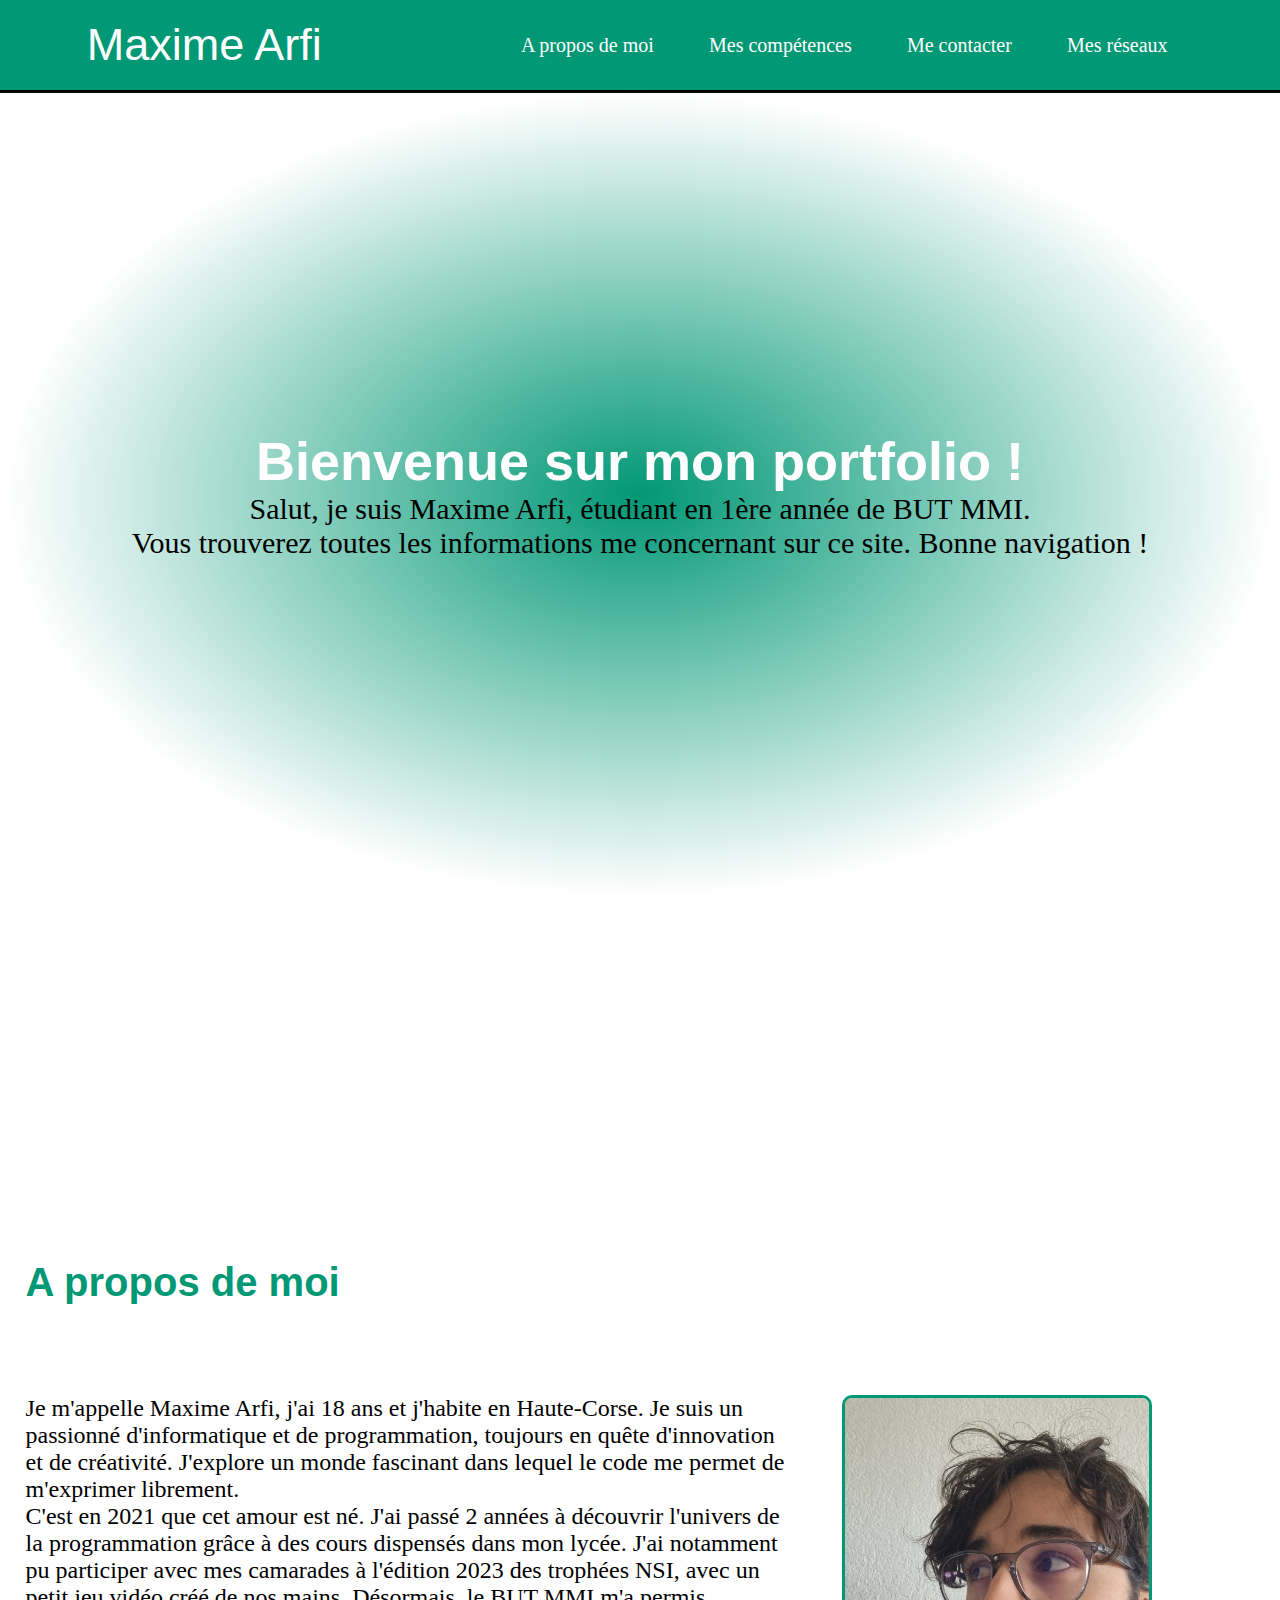
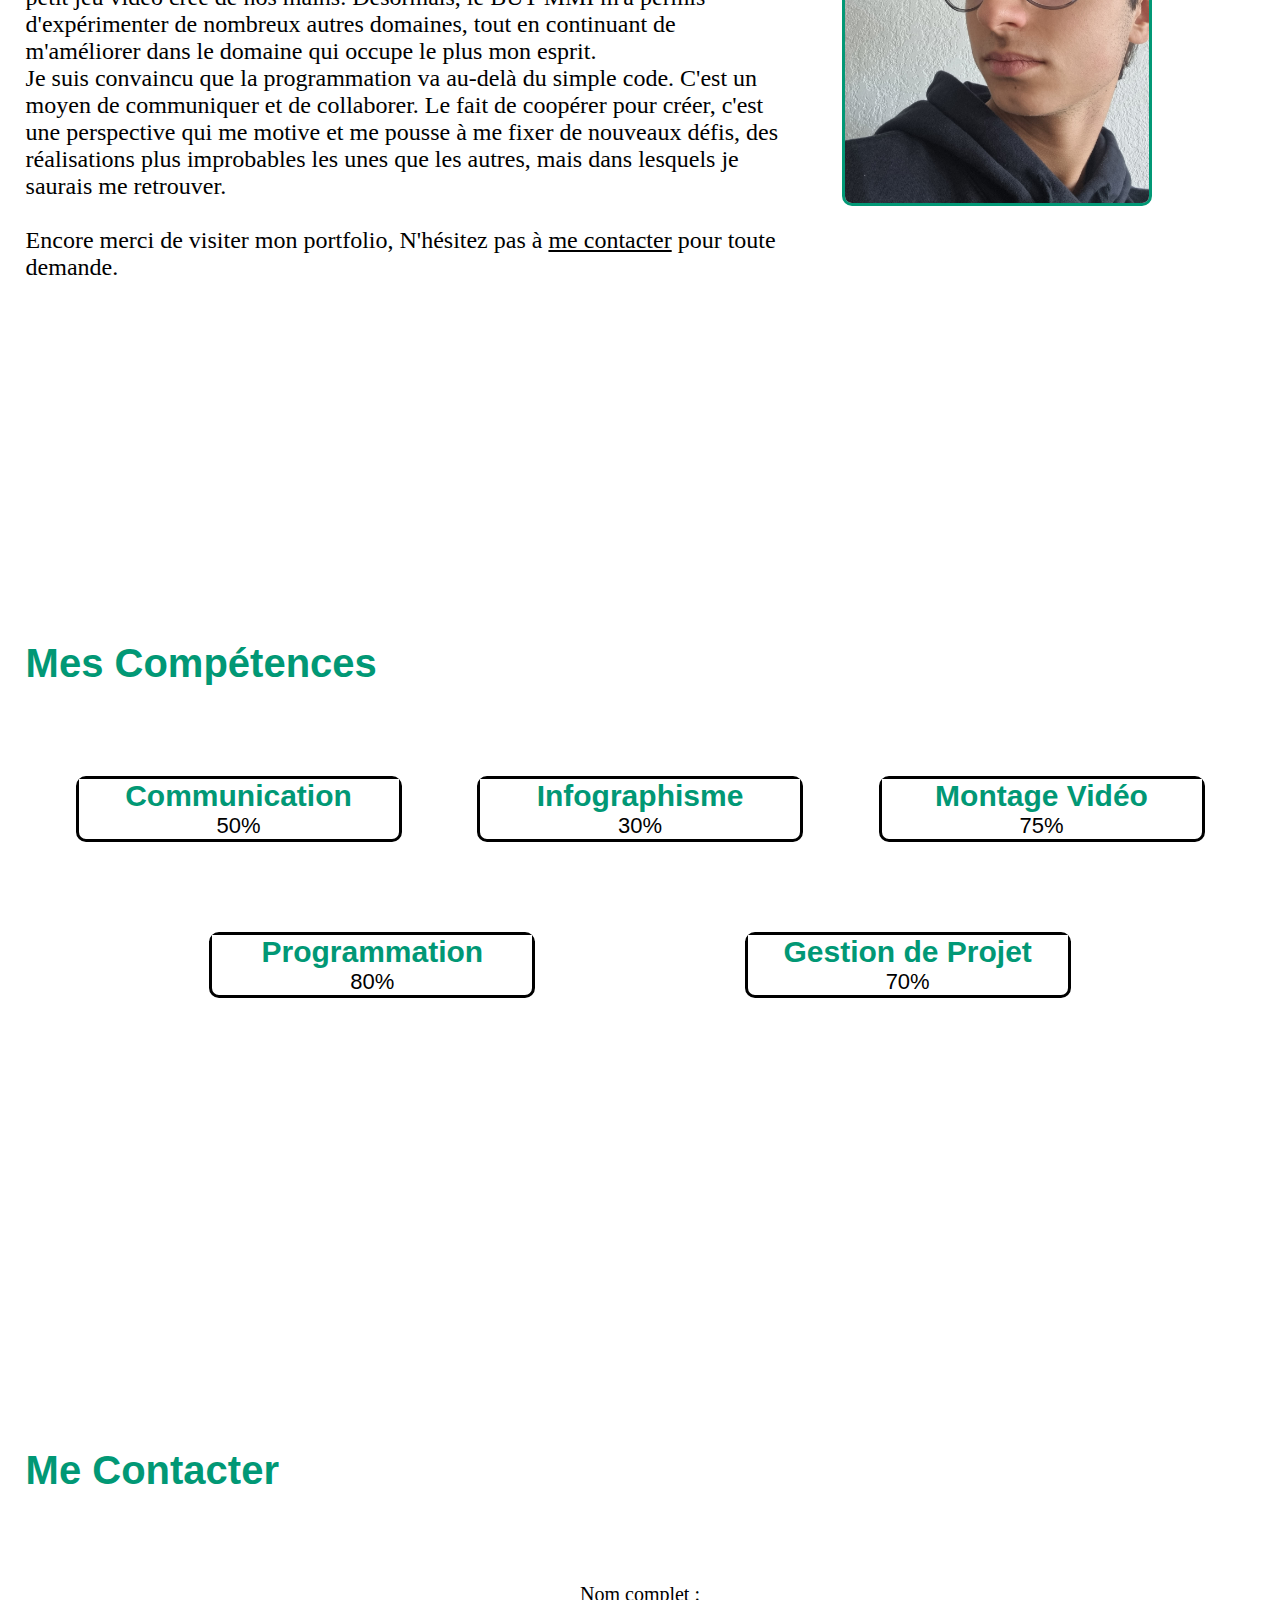
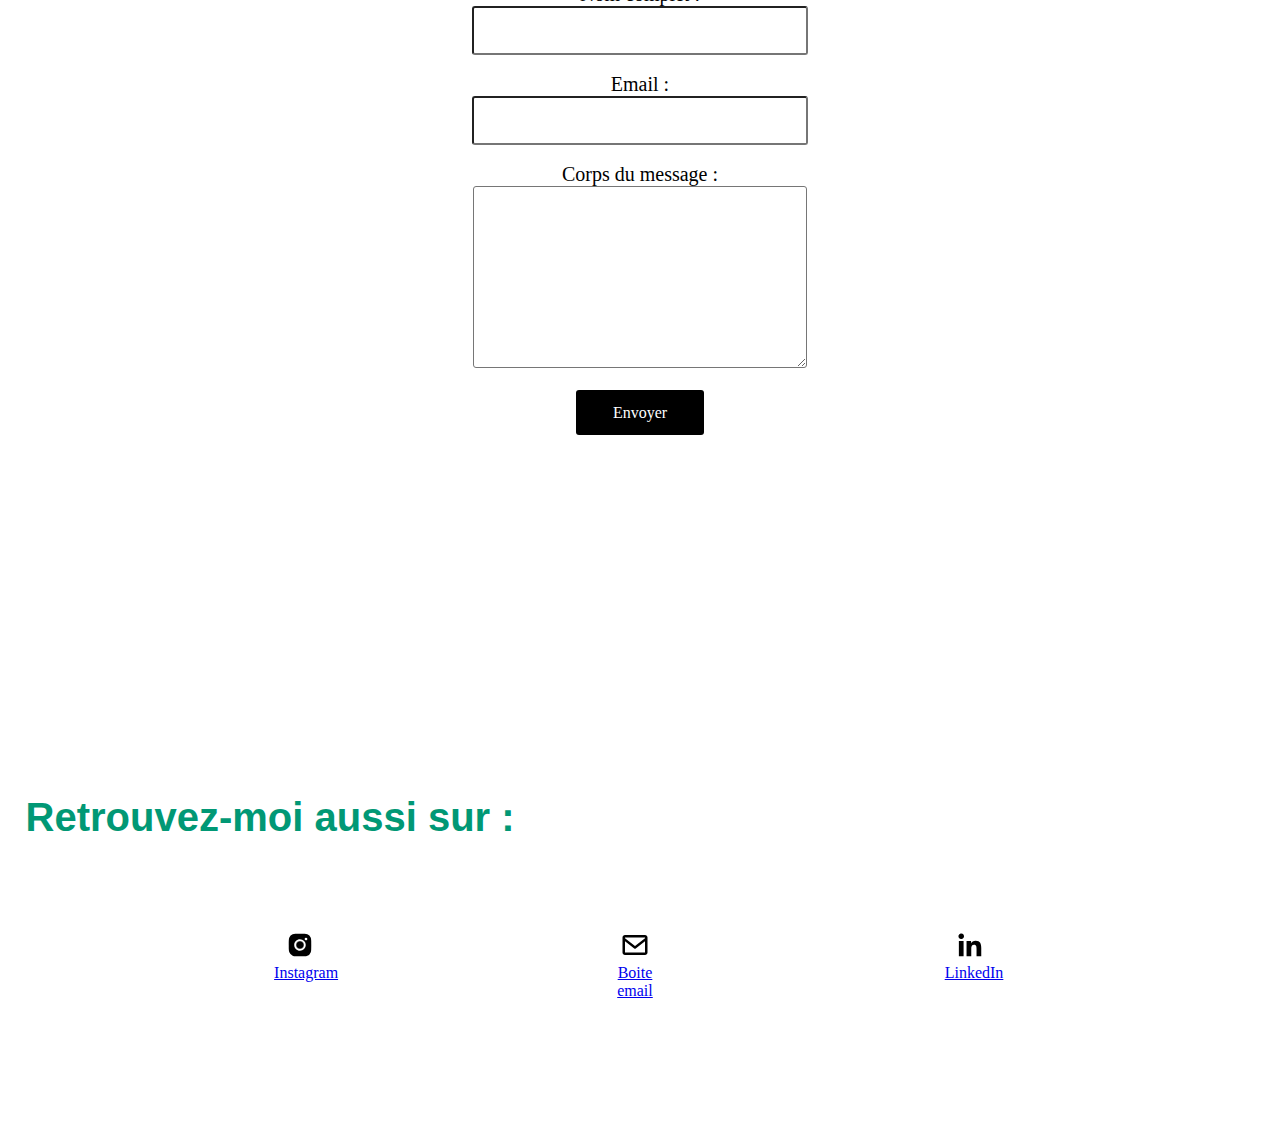
==== index.html @ af3680c3 "Update and rename accueil.html to index.html" ====
<!DOCTYPE html>
<html lang="fr">
<head>
    <meta charset="UTF-8" />
    <meta name="viewport" content="width=device-width, initial-scale=1.0" />
    <meta http-equiv="X-UA-Compatible" content="ie=edge" />
    <title>Maxime Arfi | Portfolio</title>
    <link rel="stylesheet" href="styles.css" />
</head>
<body>
    <header>
        <a class="hnom" href="#hautpage">Maxime Arfi</a>
        <div class="liens">
            <a id="nav_a_propos" href="#hautdescription">A propos de moi</a>
            <a id="nav_competences" href="#hautcompetences">Mes compétences</a>
            <a id="nav_contact" href="#hautcontact">Me contacter</a>
            <a id="nav_reseaux" href="#hautreseaux">Mes réseaux</a>
        </div>
    </header>
    <div id="hautpage"></div>
    <main>
        <div class="section" id="presentation">
            <h1>Bienvenue sur mon portfolio !</h1>
            <p>
                Salut, je suis Maxime Arfi, étudiant en 1ère année de BUT MMI.</br>Vous trouverez
                toutes les informations me concernant sur ce site. Bonne navigation !
            </p>
        </div>
        <div id="hautdescription"></div>
        <h1 class="titre_sect">A propos de moi</h1>
        <div class="section" id="description">
            <p>
                Je m'appelle Maxime Arfi, j'ai 18 ans et j'habite en Haute-Corse.
                Je suis un passionné d'informatique et de programmation, toujours
                en quête d'innovation et de créativité. J'explore un monde fascinant
                dans lequel le code me permet de m'exprimer librement. </br>
                C'est en 2021 que cet amour est né. J'ai passé 2 années à découvrir
                l'univers de la programmation grâce à des cours dispensés dans mon 
                lycée. J'ai notamment pu participer avec mes camarades à l'édition
                2023 des trophées NSI, avec un petit jeu vidéo créé de nos mains.
                Désormais, le BUT MMI m'a permis d'expérimenter de nombreux autres 
                domaines, tout en continuant de m'améliorer dans le domaine
                qui occupe le plus mon esprit.</br>
                Je suis convaincu que la programmation va au-delà du simple code.
                C'est un moyen de communiquer et de collaborer. Le fait de coopérer
                pour créer, c'est une perspective qui me motive et me pousse à me fixer
                de nouveaux défis, des réalisations plus improbables les unes que les autres,
                mais dans lesquels je saurais me retrouver. </br></br>
                Encore merci de visiter mon portfolio, N'hésitez pas à 
                <a id="pres_contact" href="#contact">me contacter</a> pour toute demande.
            </p>
            <img id="photo_maxime" src="/images/maxime.jpg">
        </div>
        <div id="hautcompetences"></div>
        <h1 class="titre_sect">Mes Compétences</h1>
        <div class="section" id="competences">
            <div class="comp" id="Communication">
                <h1>Communication</h1>
                50%
            </div>
            <div class="comp" id="Infographisme">
                <h1>Infographisme</h1>
                30%
            </div>
            <div class="comp" id="Montage Vidéo">
                <h1>Montage Vidéo</h1>
                75%
            </div>
            <div class="comp" id="Programmation">
                <h1>Programmation</h1>
                80%
            </div>
            <div class="comp" id="Gestion de Projet">
                <h1>Gestion de Projet</h1>
                70%
            </div>
        </div>
        <div id="hautcontact"></div>
        <h1 class="titre_sect">Me Contacter</h1>
        <div class="section" id="contact">
            <form action="None" method="post">
                <div class="champ">
                    <label for="nom">Nom complet :</label> </br>
                    <input type="text" id="nom" name="nom" required /> </br> </br>
                </div>
                <div class="champ">
                    <label for="email">Email :</label> </br>
                    <input type="email" id="email" name="email" required /> </br> </br>
                </div>
                <div class="champ">
                    <label for="message">Corps du message :</label> </br>
                    <textarea id="message" name="message" required rows="10" cols="50"></textarea> </br> </br>
                </div>
                <button type="submit">Envoyer</button>
            </form>
        </div>
        <div id="hautreseaux"></div>
        <h1 class="titre_sect">Retrouvez-moi aussi sur :</h1>
        <div class="section" id="reseaux">
            <div class="icone">
                <a href="https://www.instagram.com"><img src="/images/instagram.png"></a>
                <a href="https://www.instagram.com">Instagram</a>
            </div>
            <div class="icone">
                <a href="https://mail.google.com/mail/u/0/#inbox"><img src="/images/enveloppe.png"></a>
                <a href="https://mail.google.com/mail/u/0/#inbox">Boite email</a>
            </div>
            <div class="icone">
                <a href="https://fr.linkedin.com"><img src="/images/linkedin.png"></a>
                <a href="https://fr.linkedin.com">LinkedIn</a>
            </div>
        </div>
    </main>
</body>
</html>
---- styles.css ----
* {
    scroll-behavior: smooth;
    margin: 0px;
    padding: 0px;
  }
  
header {
    position : fixed;
    z-index: 2;
    background-color: rgb(1, 152, 117);
    width: 100%;
    height: 10vh;
    border-bottom: 3px black solid;
    display : flex;
    align-items: center;
    justify-content: space-around;
  }
  
.hnom {
    font-size: 45px;
    text-decoration: none;
    color: white;
    font-family: "Gill Sans", "Gill Sans MT", Calibri, "Trebuchet MS", sans-serif;
}

.liens a {
    right : 0px;
    text-decoration: none;
    color : white;
    padding : 2vw;
    font-family: Cambria, Cochin, Georgia, Times, 'Times New Roman', serif;
    font-size: 20px;
}
header a {
    color: white;
    transition: color 0.5s;
}

header a:hover {
    color: rgb(170, 170, 170);
}

main {
    position : relative;
    top : 10vh;
}

#hautdescription,
#hautcompetences,
#hautcontact,
#hautreseaux {
    height : 10vh;
}
.section {
    margin-bottom: 30vh;
}

h1 {
    font-family: 'Gill Sans', 'Gill Sans MT', Calibri, 'Trebuchet MS', sans-serif;
    font-size : 40px;
    color: rgb(1, 152, 117);
}

p {
    font-size: 24px;
    font-family: Cambria, Cochin, Georgia, Times, 'Times New Roman', serif;
}
#presentation {
    height: 90vh;
    text-align: center;
    display: flex;
    flex-direction: column;
    justify-content: center;
    background: radial-gradient(ellipse at center, rgb(1, 152, 117)0%, rgb(255, 255, 255)70%), center/cover;
}

#presentation h1 {
    font-size: 54px;
    color: white;
}

#presentation p {
    font-size: 30px;
    font-family:Cambria, Cochin, Georgia, Times, 'Times New Roman', serif;
}

.titre_sect {
    margin-left: 2vw;
    margin-bottom: 10vh;
}

#description {
    display: flex;
    justify-content: space-between;
}

#description p {
    margin-left: 2vw;
    width: 60vw;
}

#description a {
    color:black;
    transition: color 0.3s;
}

#description a:hover {
    color: rgb(1, 152, 117);
}

#photo_maxime{
    height: 45vh;
    margin-right: 10vw;
    border: 3px solid rgb(1, 152, 117);
    border-radius: 10px;
}

#competences{
    display: flex;
    flex-wrap: wrap;
    justify-content: space-evenly;
}

.comp {
    border : 3px solid black;
    color: black;
    background-color: white;
    text-align: center;
    width: 25vw;
    font-size: 22px;
    margin-bottom: 10vh;
    border-radius: 10px;
    font-family: 'Gill Sans', 'Gill Sans MT', Calibri, 'Trebuchet MS', sans-serif;
    transition: color 0.3s, background-color 0.3s;
}

.comp h1{
    font-size: 30px;
    color : rgb(1, 152, 117);
    background-color: white;
    transition: color 0.3s, background-color 0.3s;
}

.comp:hover,
.comp:hover h1 {
    background-color: rgb(1, 152, 117);
    color: white;
}

form {
    text-align: center;
}

label {
    font-size: 20px;
    font-family: Cambria, Cochin, Georgia, Times, 'Times New Roman', serif;
}

input[type="text"],
input[type="email"],
textarea {
    border-radius: 3px;
    height: 5vh;
    width : 26vw;
    font-size: 18px;
    font-family:Cambria, Cochin, Georgia, Times, 'Times New Roman', serif;
}

.champ {
    position: relative;
}

input[type="text"]:focus,
input[type="email"]:focus,
textarea:focus {
    outline: none;
    border: 3px solid rgb(1, 152, 117);
}

.champ:focus-within label{
    color:rgb(1, 152, 117);
}

textarea {
    height: 20vh;
}

button {
    background-color: black;
    color: white;
    border: none;
    border-radius: 3px;
    height: 5vh;
    width: 10vw;
    font-family: Cambria, Cochin, Georgia, Times, 'Times New Roman', serif;
    font-size: 16px;
    transition: background-color 0.3s;
}

button:hover {
    background-color: rgb(1, 152, 117);
}

#reseaux {
    display: flex !important;
    justify-content: space-evenly;
    text-align: center;
}
.icone{
    width : 4vw;
    height : 4vh;
    margin-right: 10px;
}
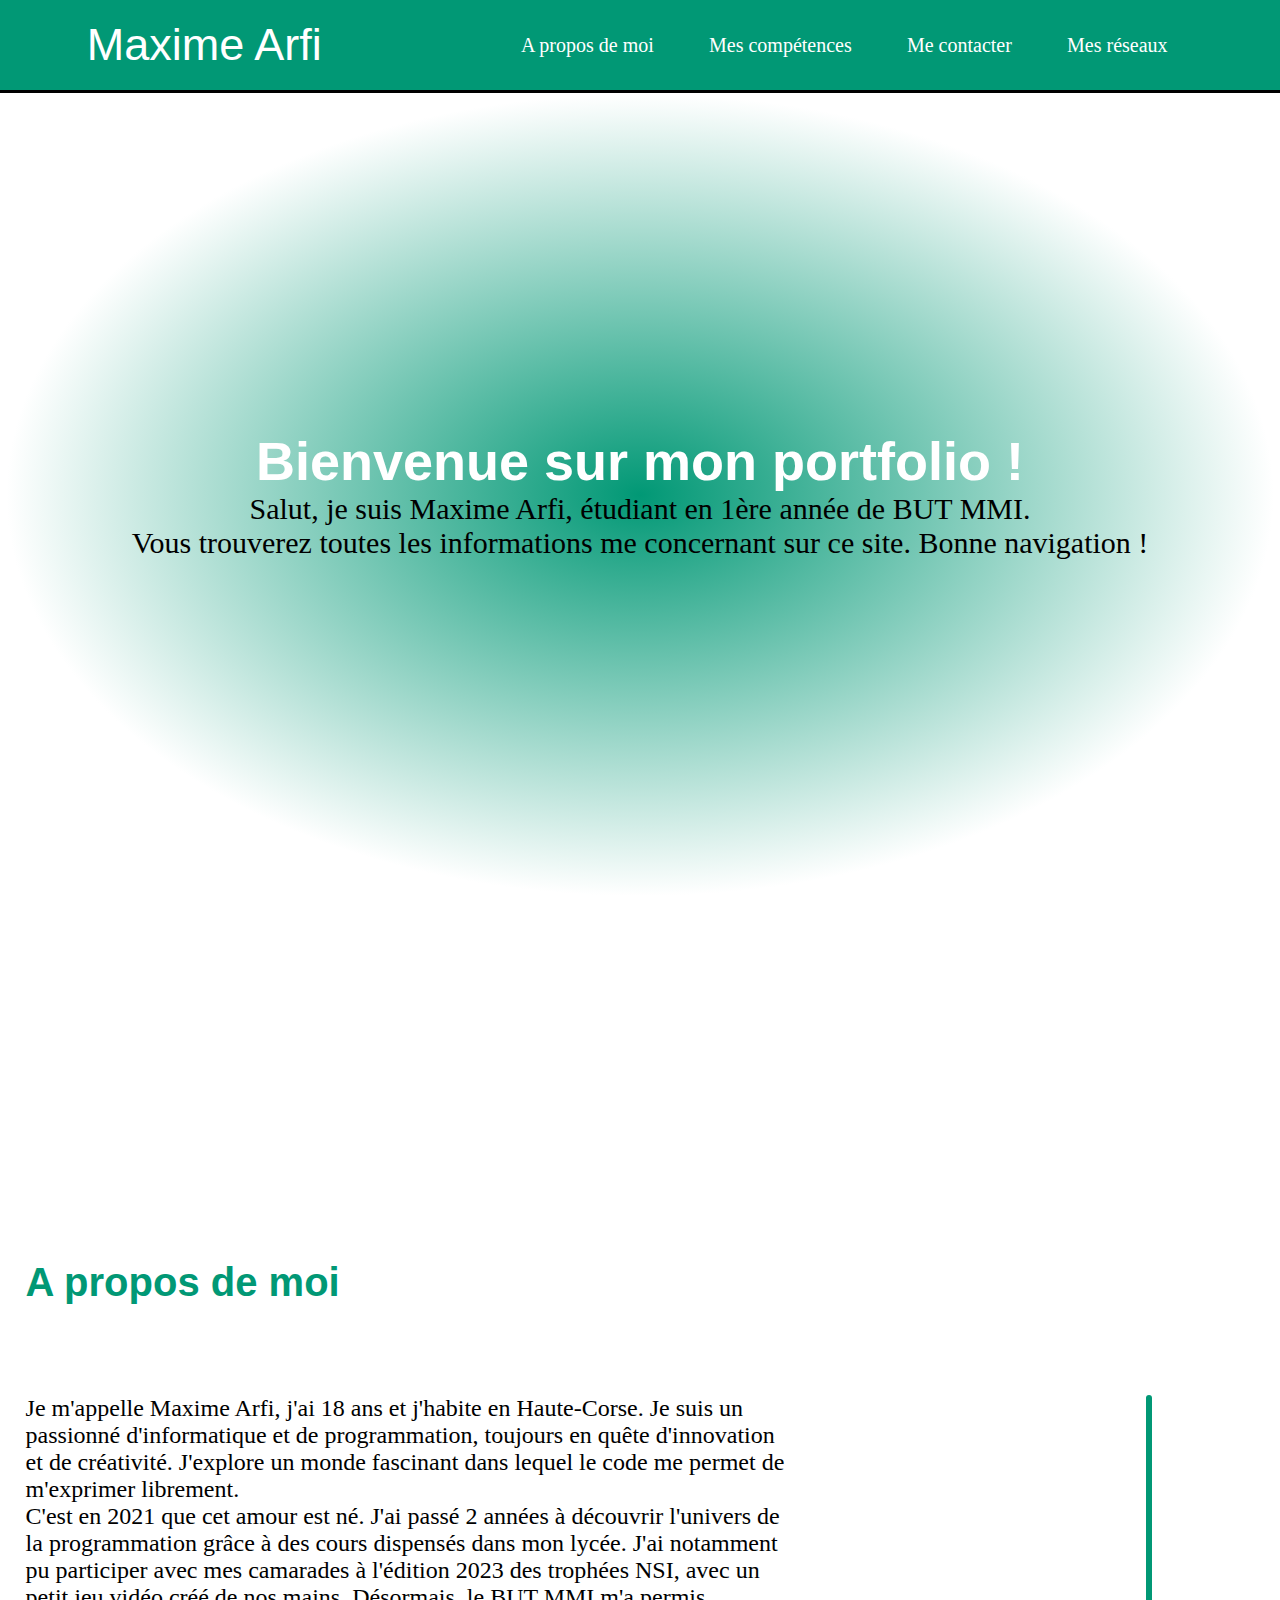
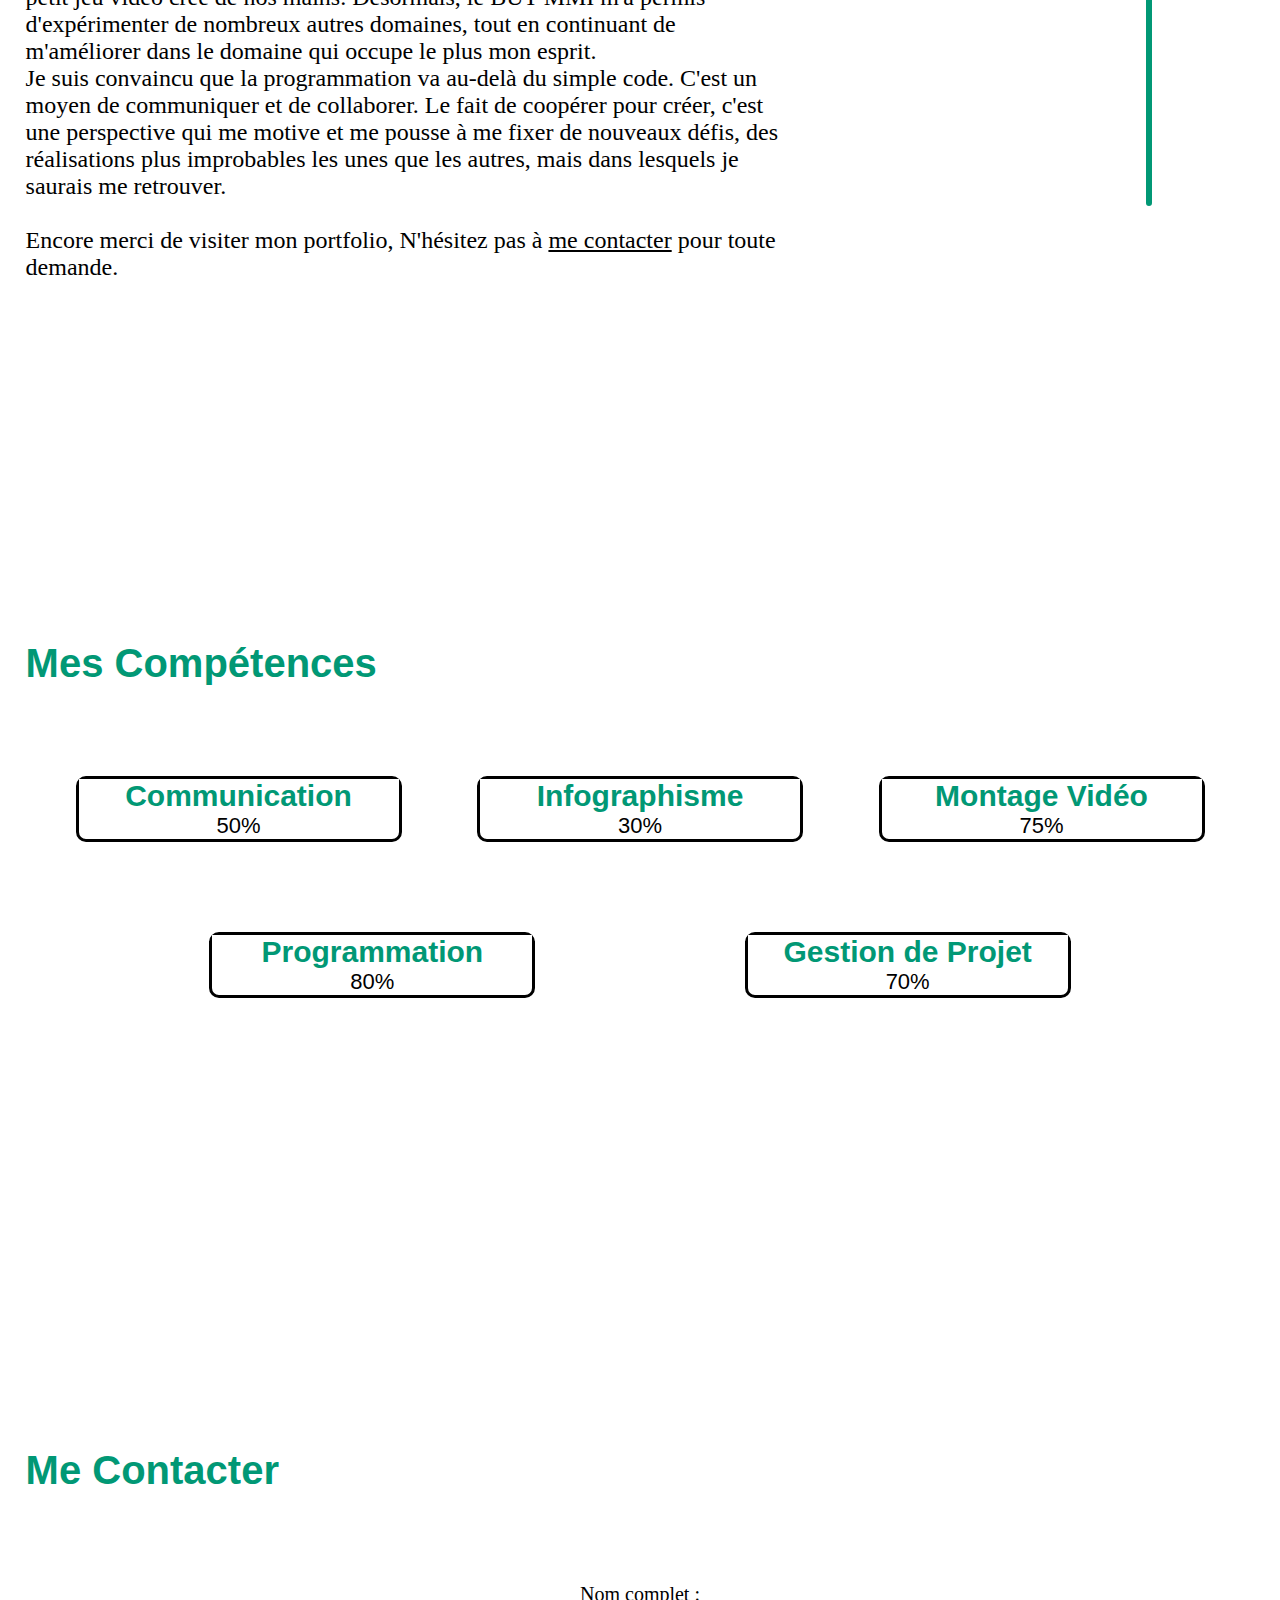
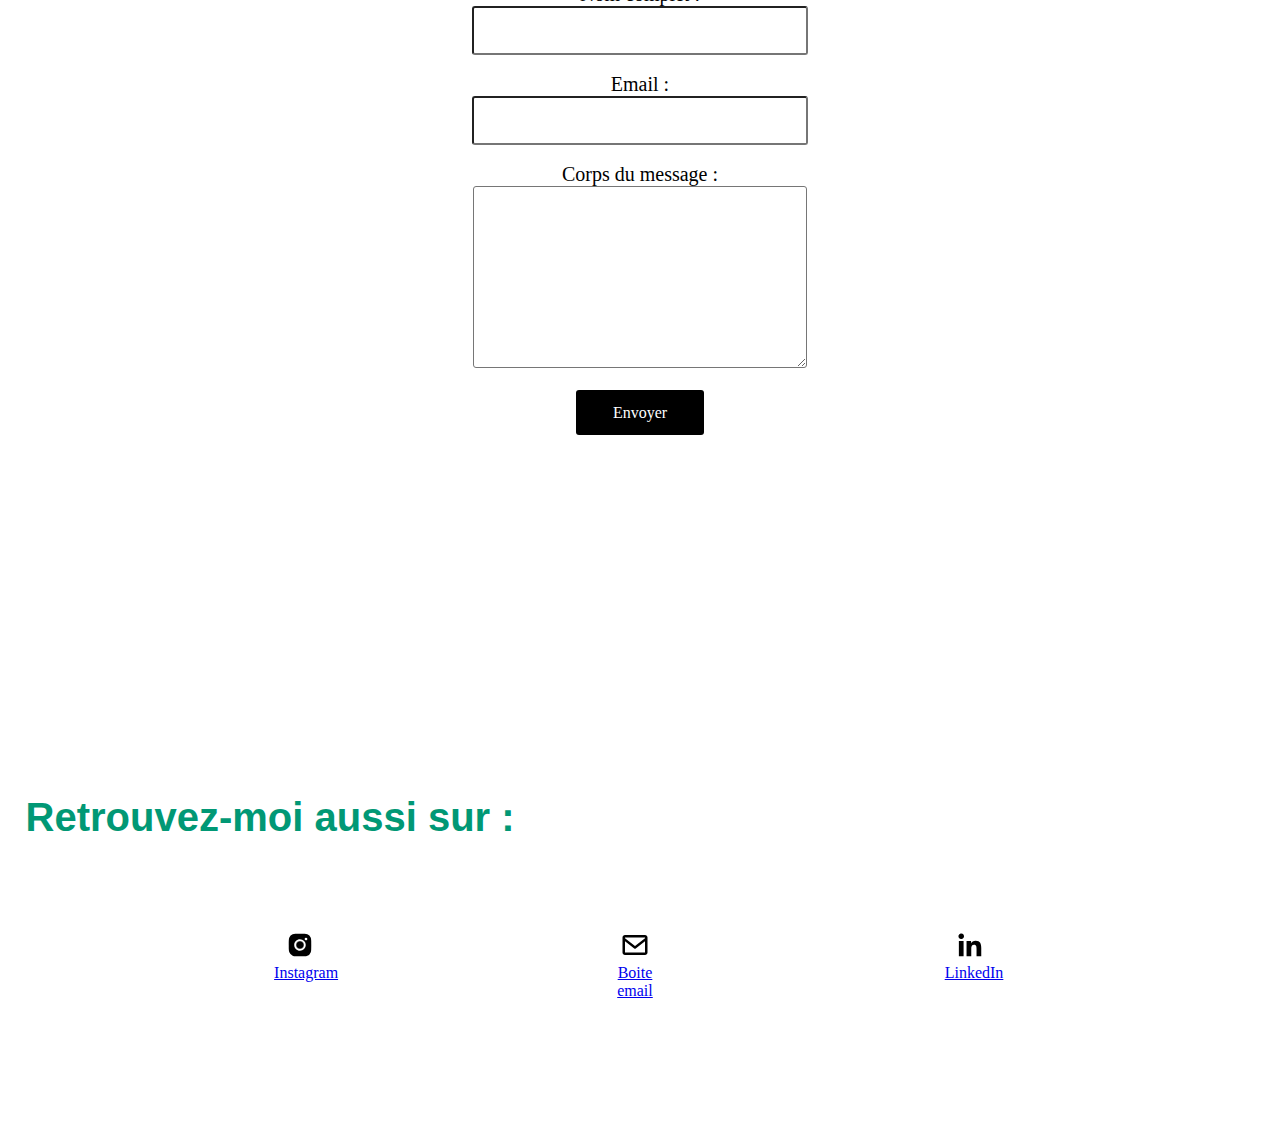
==== commit c908ff5f: "Update index.html" ====
--- a/index.html
+++ b/index.html
@@ -49,7 +49,7 @@
                 Encore merci de visiter mon portfolio, N'hésitez pas à 
                 <a id="pres_contact" href="#contact">me contacter</a> pour toute demande.
             </p>
-            <img id="photo_maxime" src="/images/maxime.jpg">
+            <img id="photo_maxime" href="https://rayuki33.github.io/Portfolio/images/maxime.jpg">
         </div>
         <div id="hautcompetences"></div>
         <h1 class="titre_sect">Mes Compétences</h1>
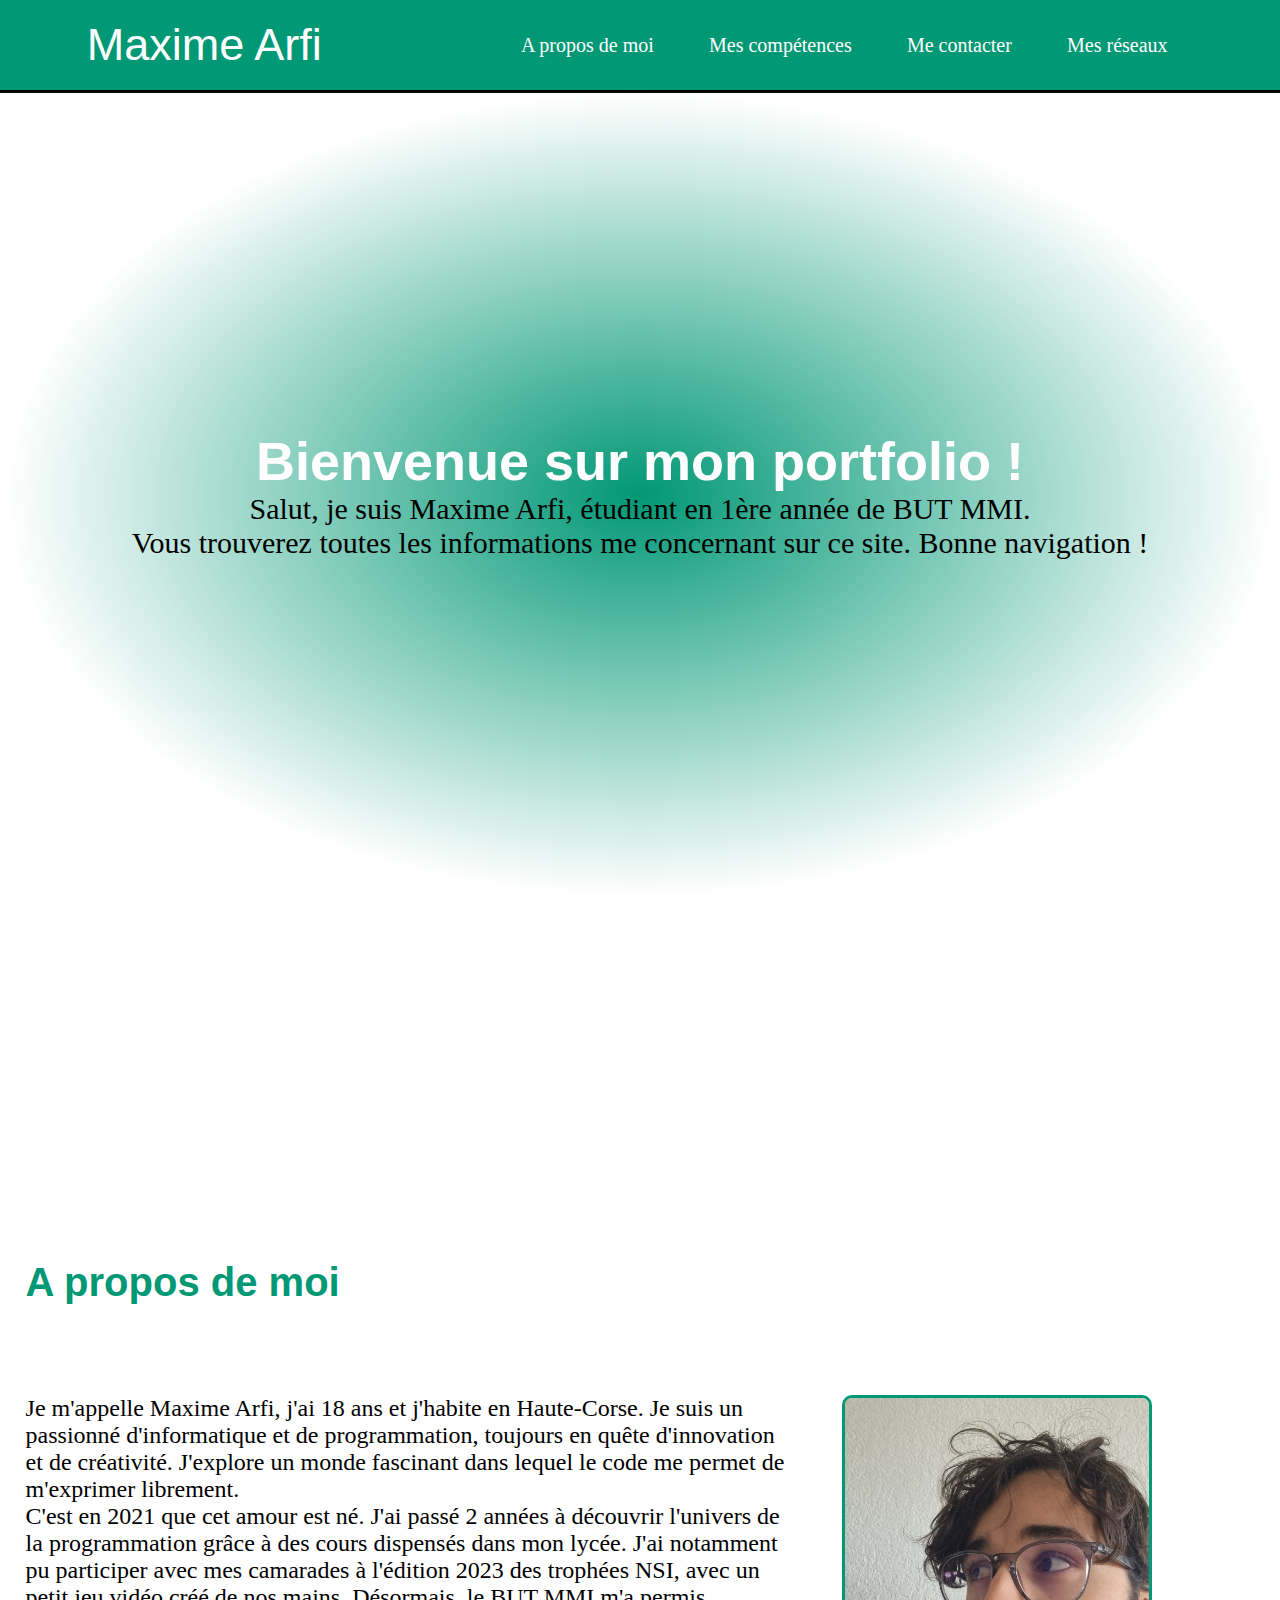
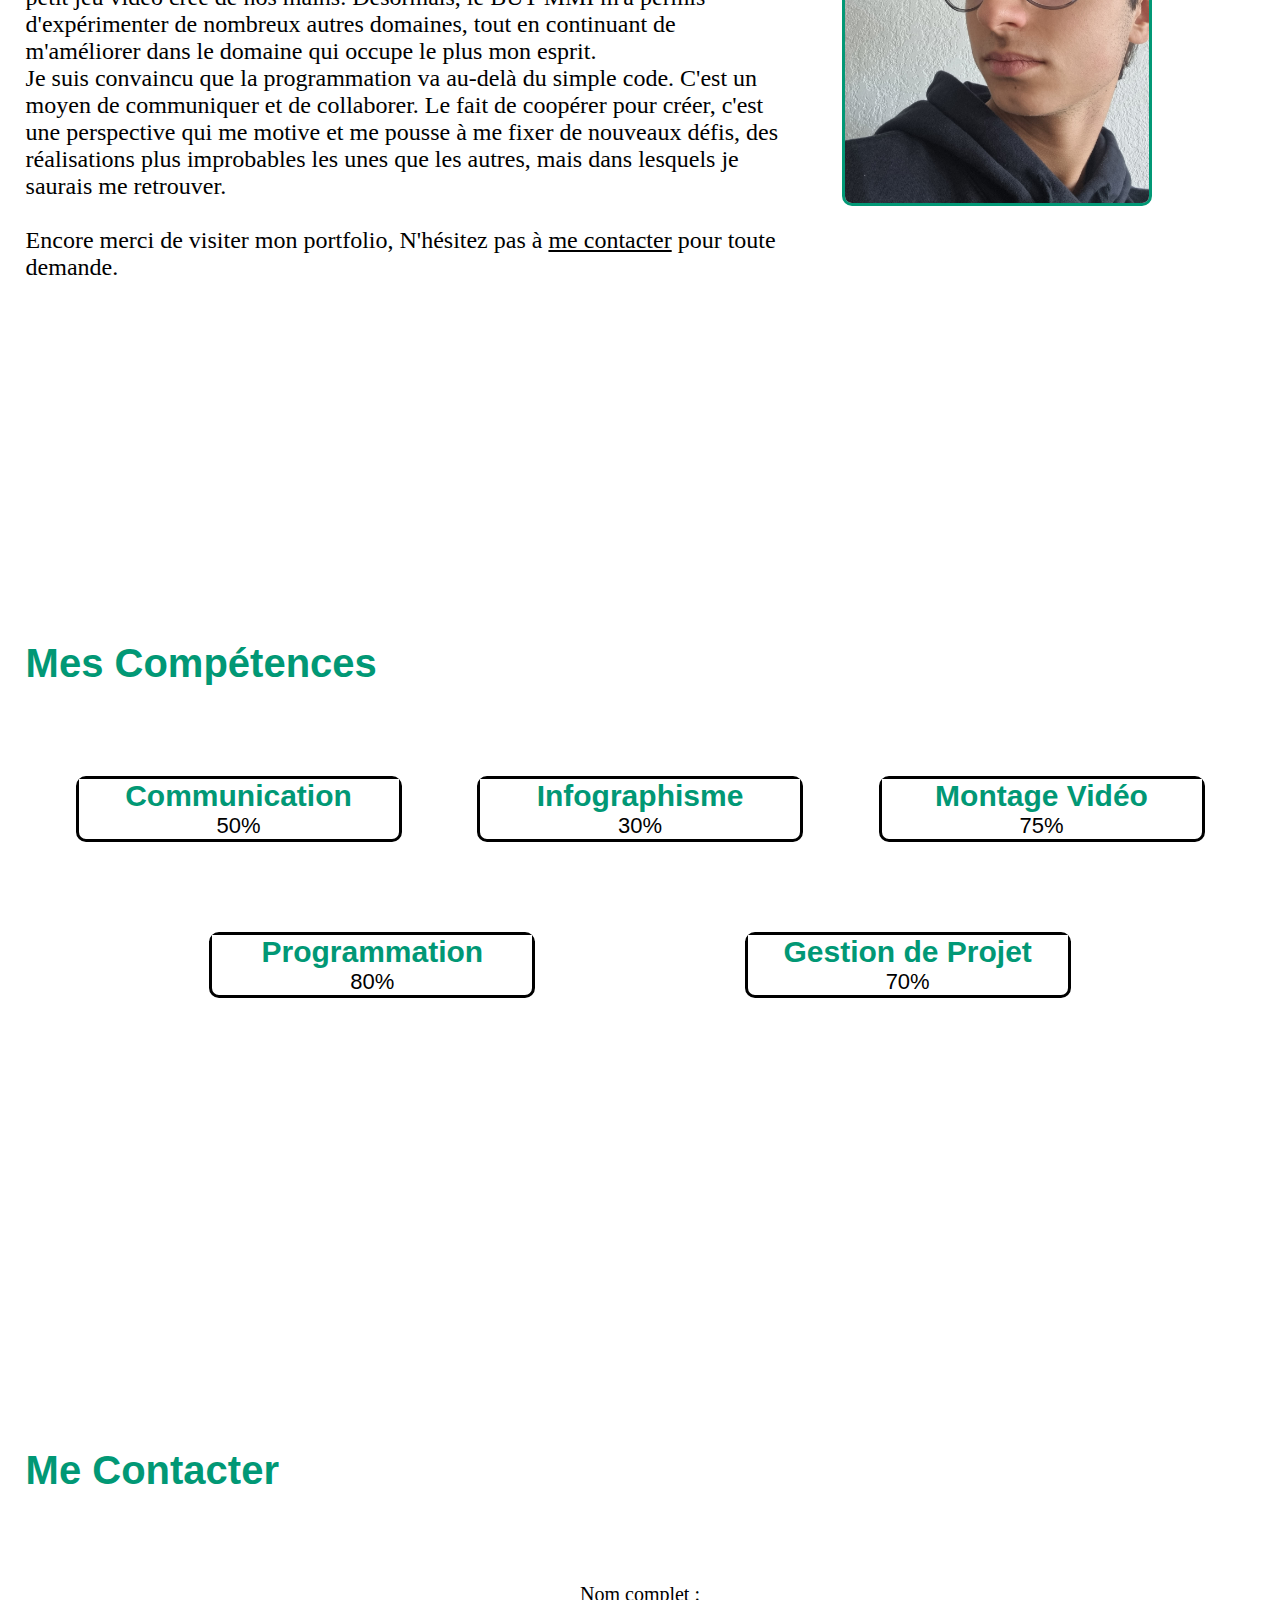
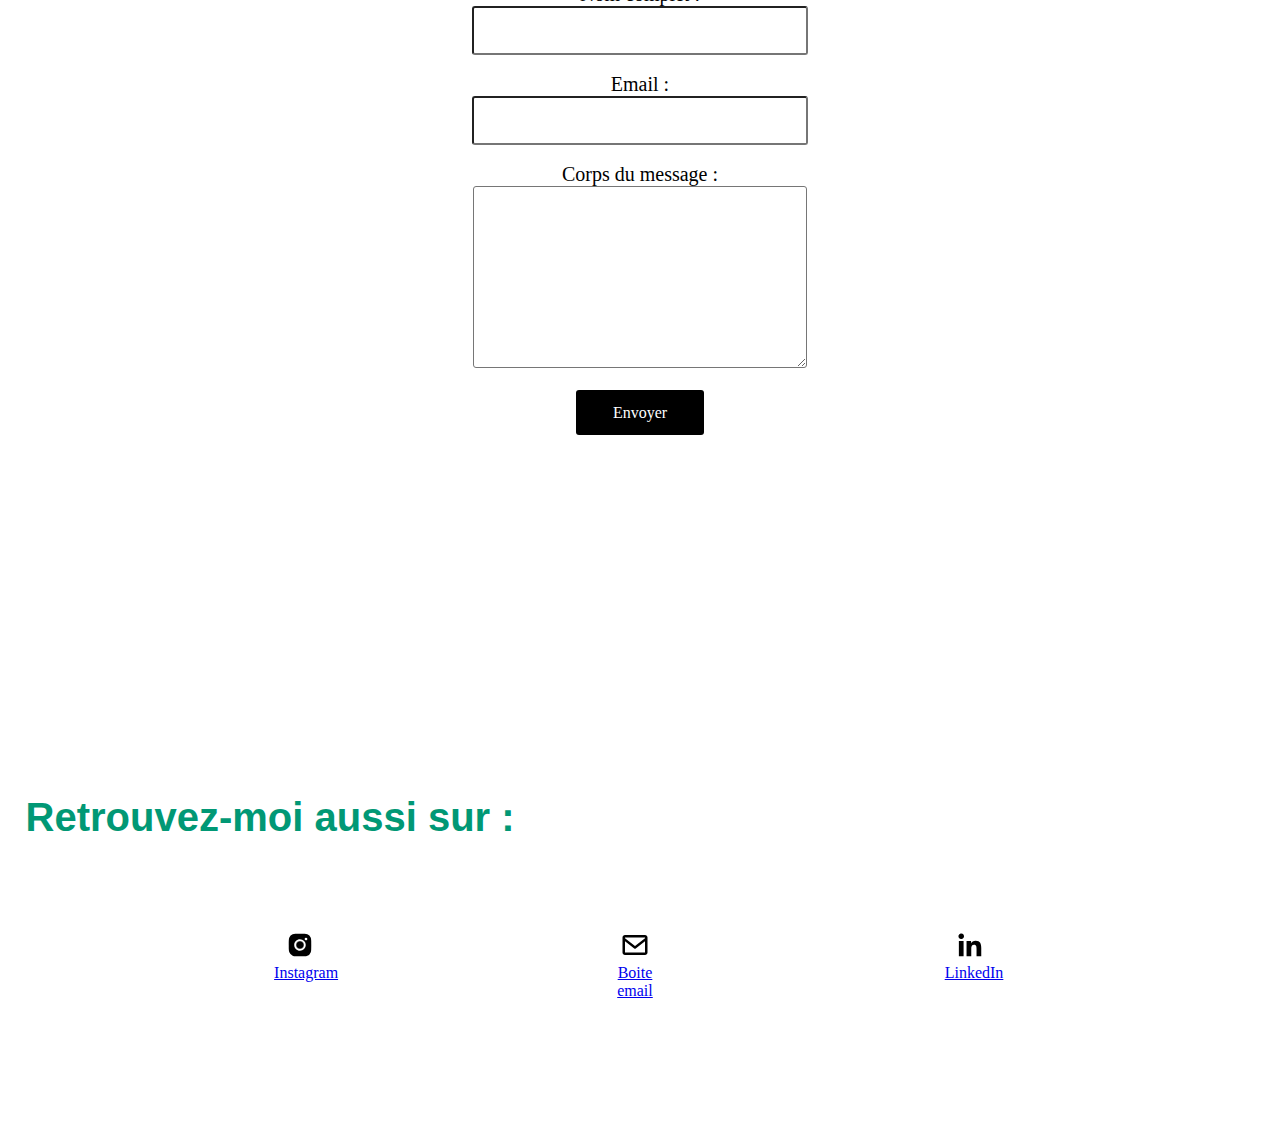
==== commit 4606fe3b: "Update index.html" ====
--- a/index.html
+++ b/index.html
@@ -49,7 +49,7 @@
                 Encore merci de visiter mon portfolio, N'hésitez pas à 
                 <a id="pres_contact" href="#contact">me contacter</a> pour toute demande.
             </p>
-            <img id="photo_maxime" href="https://rayuki33.github.io/Portfolio/images/maxime.jpg">
+            <img id="photo_maxime" src="./images/maxime.jpg">
         </div>
         <div id="hautcompetences"></div>
         <h1 class="titre_sect">Mes Compétences</h1>
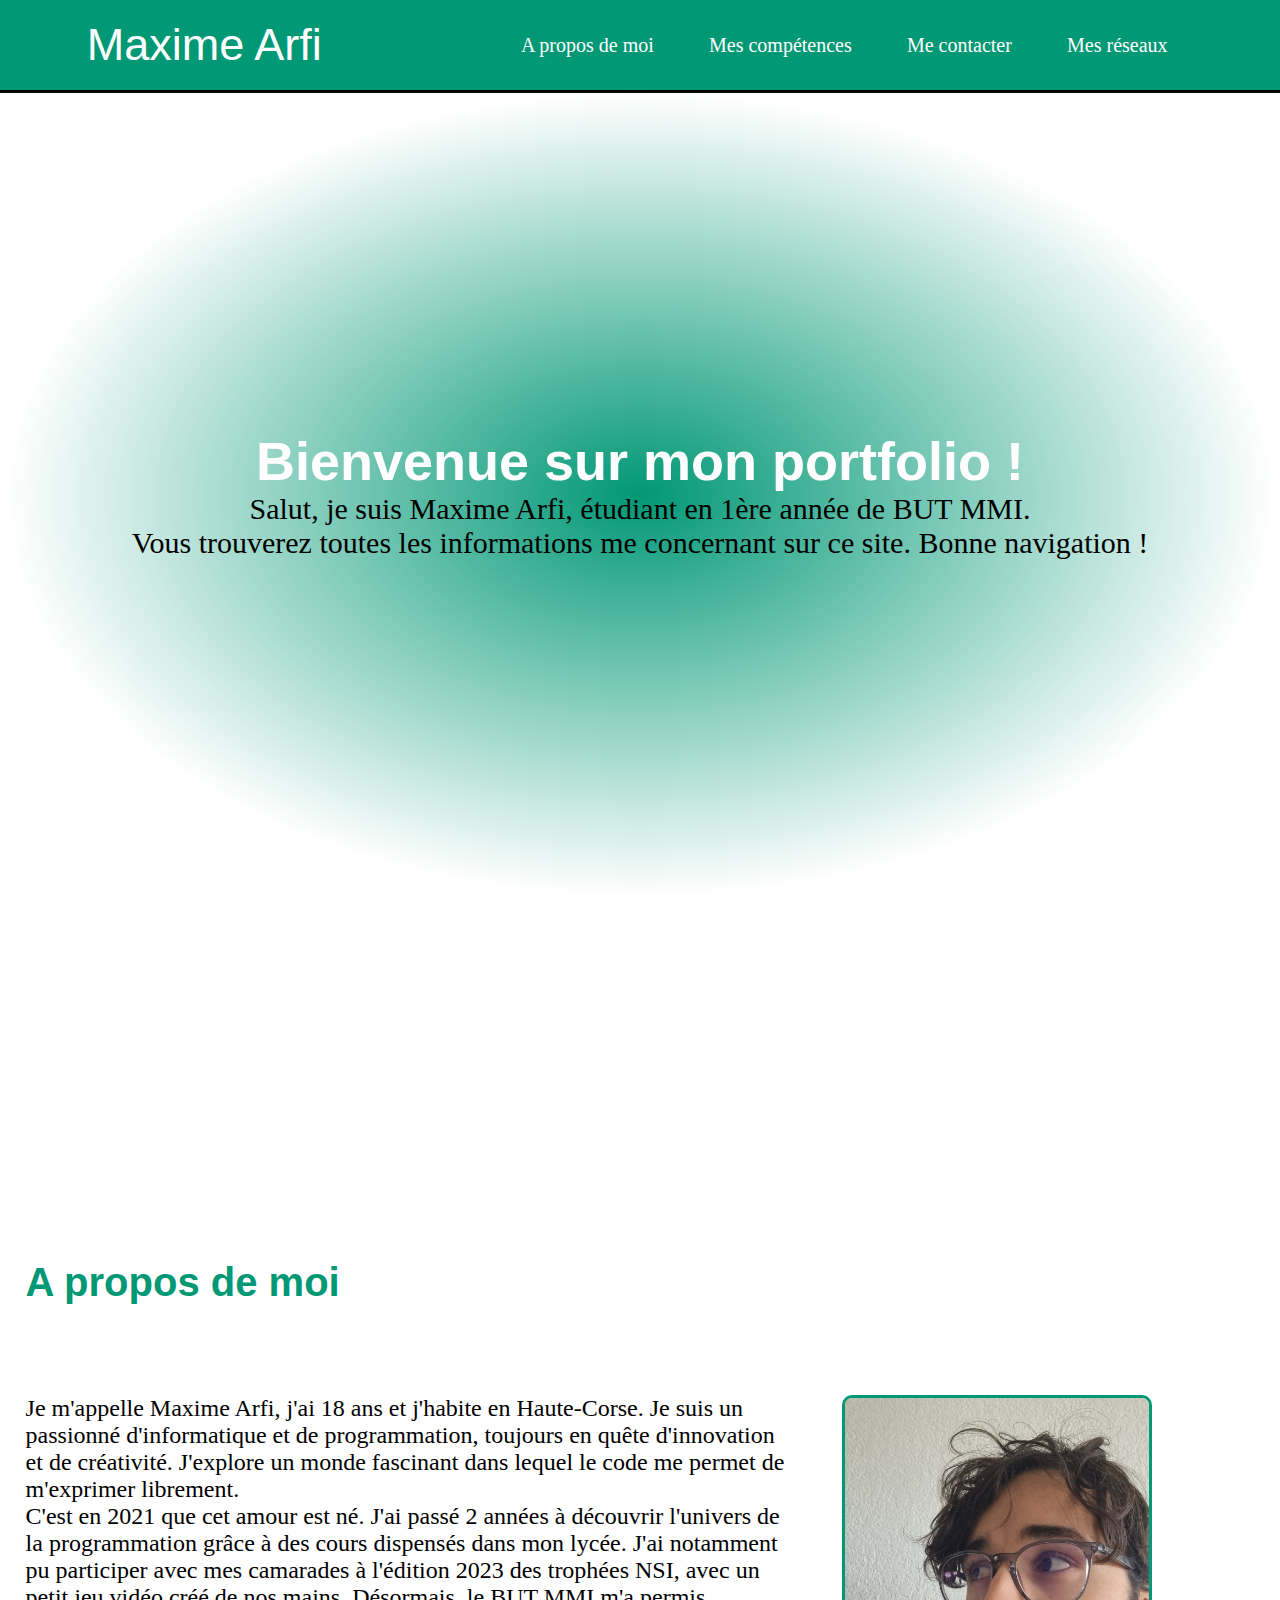
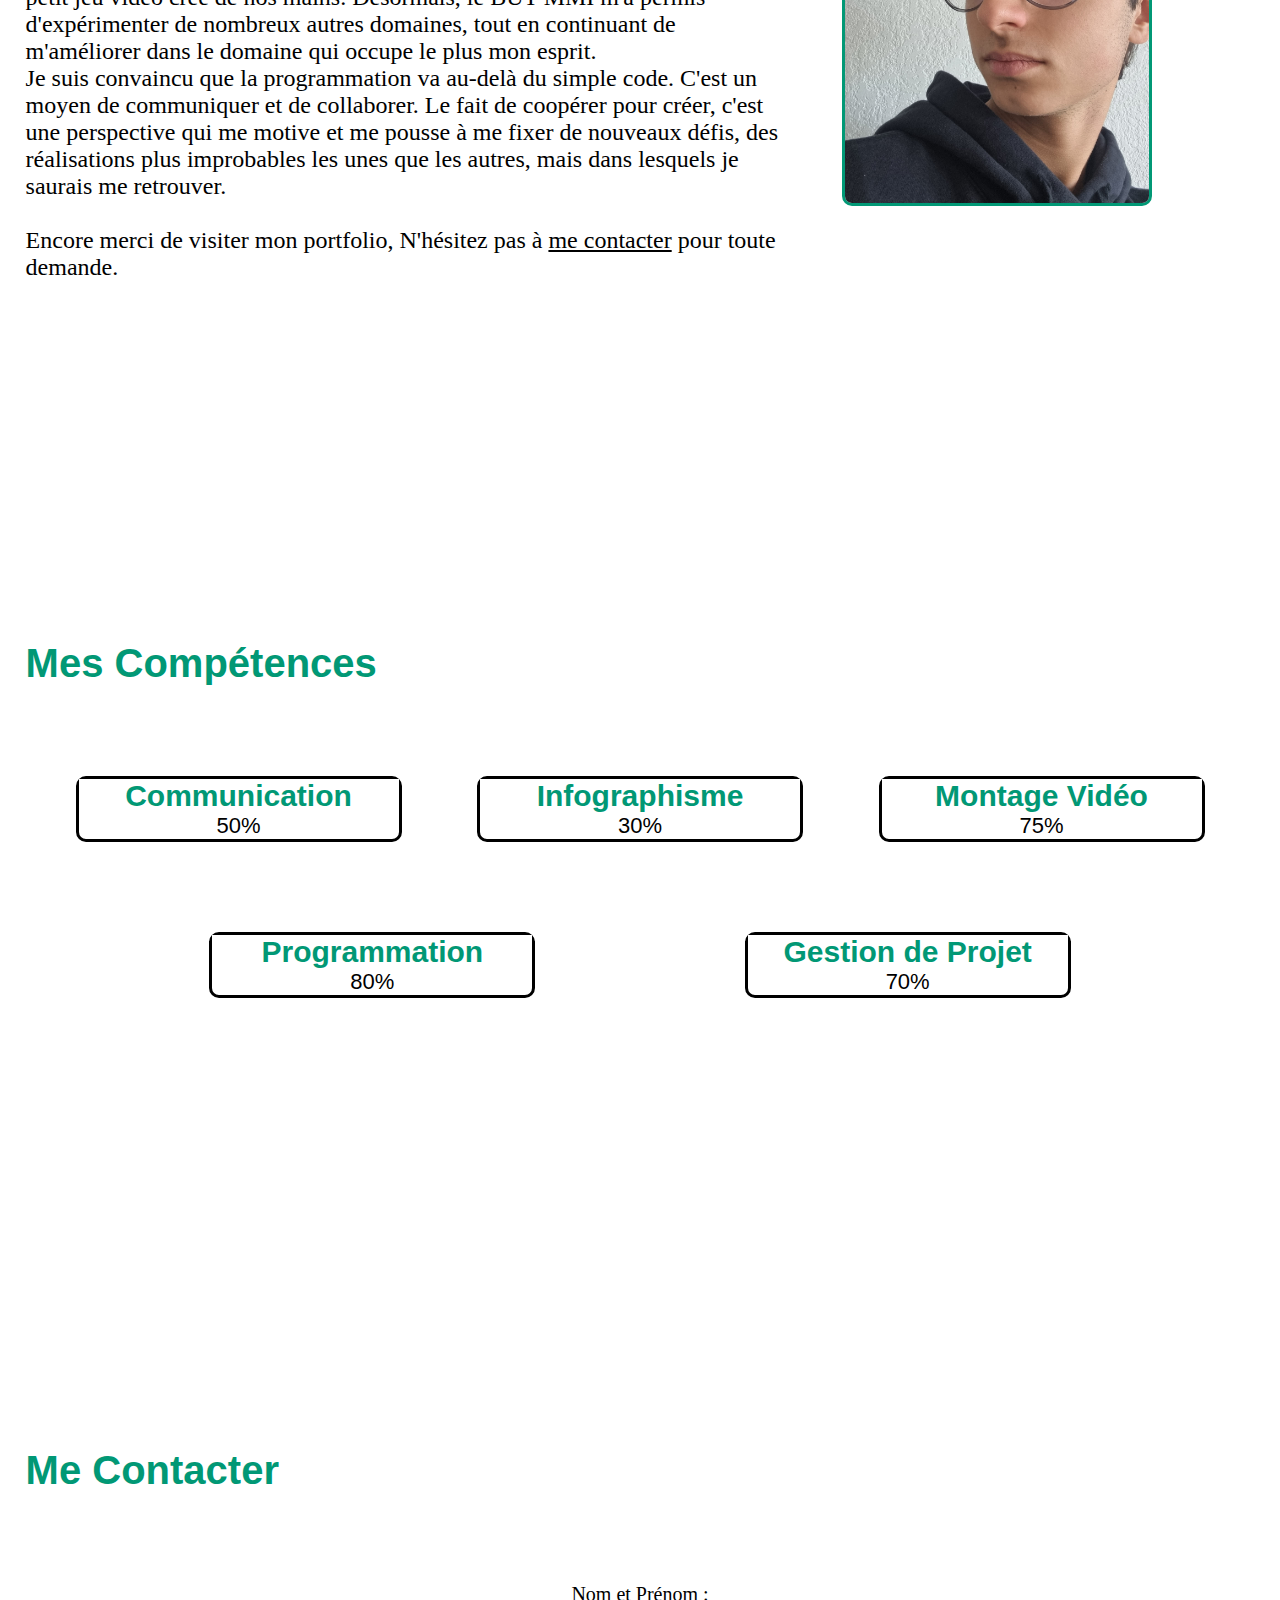
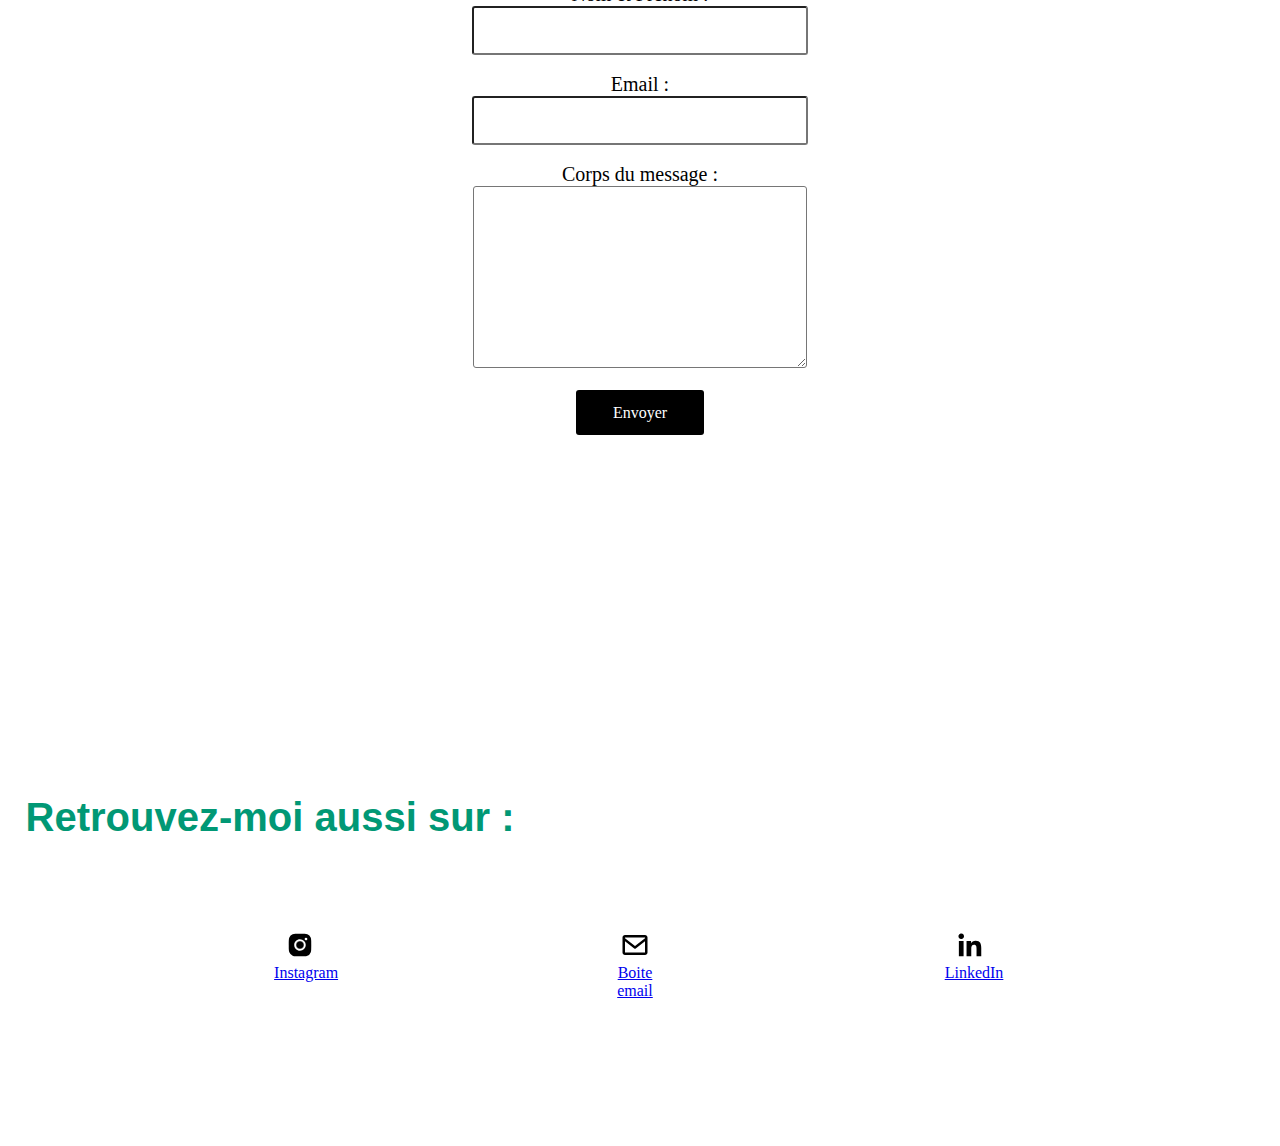
==== commit 4afd2825: "Update index.html" ====
--- a/index.html
+++ b/index.html
@@ -49,7 +49,7 @@
                 Encore merci de visiter mon portfolio, N'hésitez pas à 
                 <a id="pres_contact" href="#contact">me contacter</a> pour toute demande.
             </p>
-            <img id="photo_maxime" src="./images/maxime.jpg">
+            <img id="photo_maxime" src="images/maxime.jpg">
         </div>
         <div id="hautcompetences"></div>
         <h1 class="titre_sect">Mes Compétences</h1>
@@ -80,7 +80,7 @@
         <div class="section" id="contact">
             <form action="None" method="post">
                 <div class="champ">
-                    <label for="nom">Nom complet :</label> </br>
+                    <label for="nom">Nom et Prénom :</label> </br>
                     <input type="text" id="nom" name="nom" required /> </br> </br>
                 </div>
                 <div class="champ">
@@ -98,15 +98,15 @@
         <h1 class="titre_sect">Retrouvez-moi aussi sur :</h1>
         <div class="section" id="reseaux">
             <div class="icone">
-                <a href="https://www.instagram.com"><img src="/images/instagram.png"></a>
+                <a href="https://www.instagram.com"><img src="images/instagram.png"></a>
                 <a href="https://www.instagram.com">Instagram</a>
             </div>
             <div class="icone">
-                <a href="https://mail.google.com/mail/u/0/#inbox"><img src="/images/enveloppe.png"></a>
+                <a href="https://mail.google.com/mail/u/0/#inbox"><img src="images/enveloppe.png"></a>
                 <a href="https://mail.google.com/mail/u/0/#inbox">Boite email</a>
             </div>
             <div class="icone">
-                <a href="https://fr.linkedin.com"><img src="/images/linkedin.png"></a>
+                <a href="https://fr.linkedin.com"><img src="images/linkedin.png"></a>
                 <a href="https://fr.linkedin.com">LinkedIn</a>
             </div>
         </div>
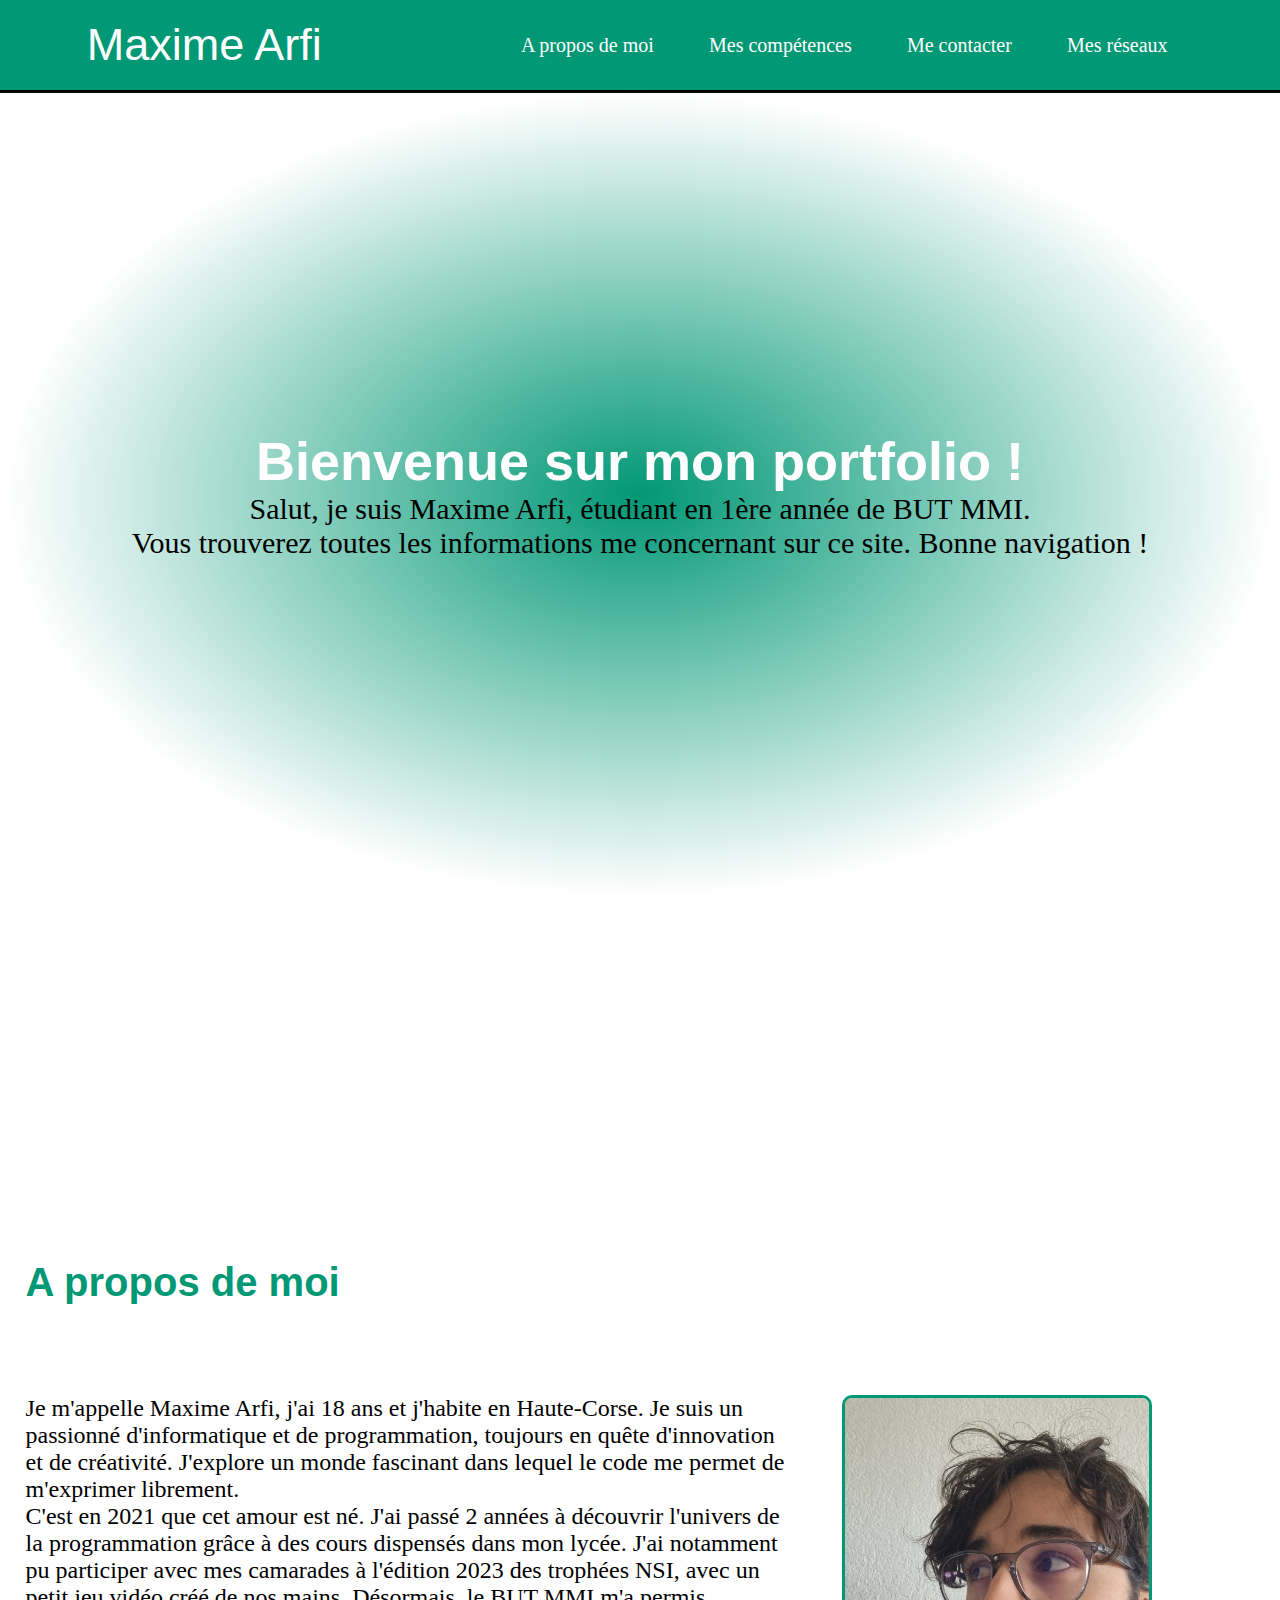
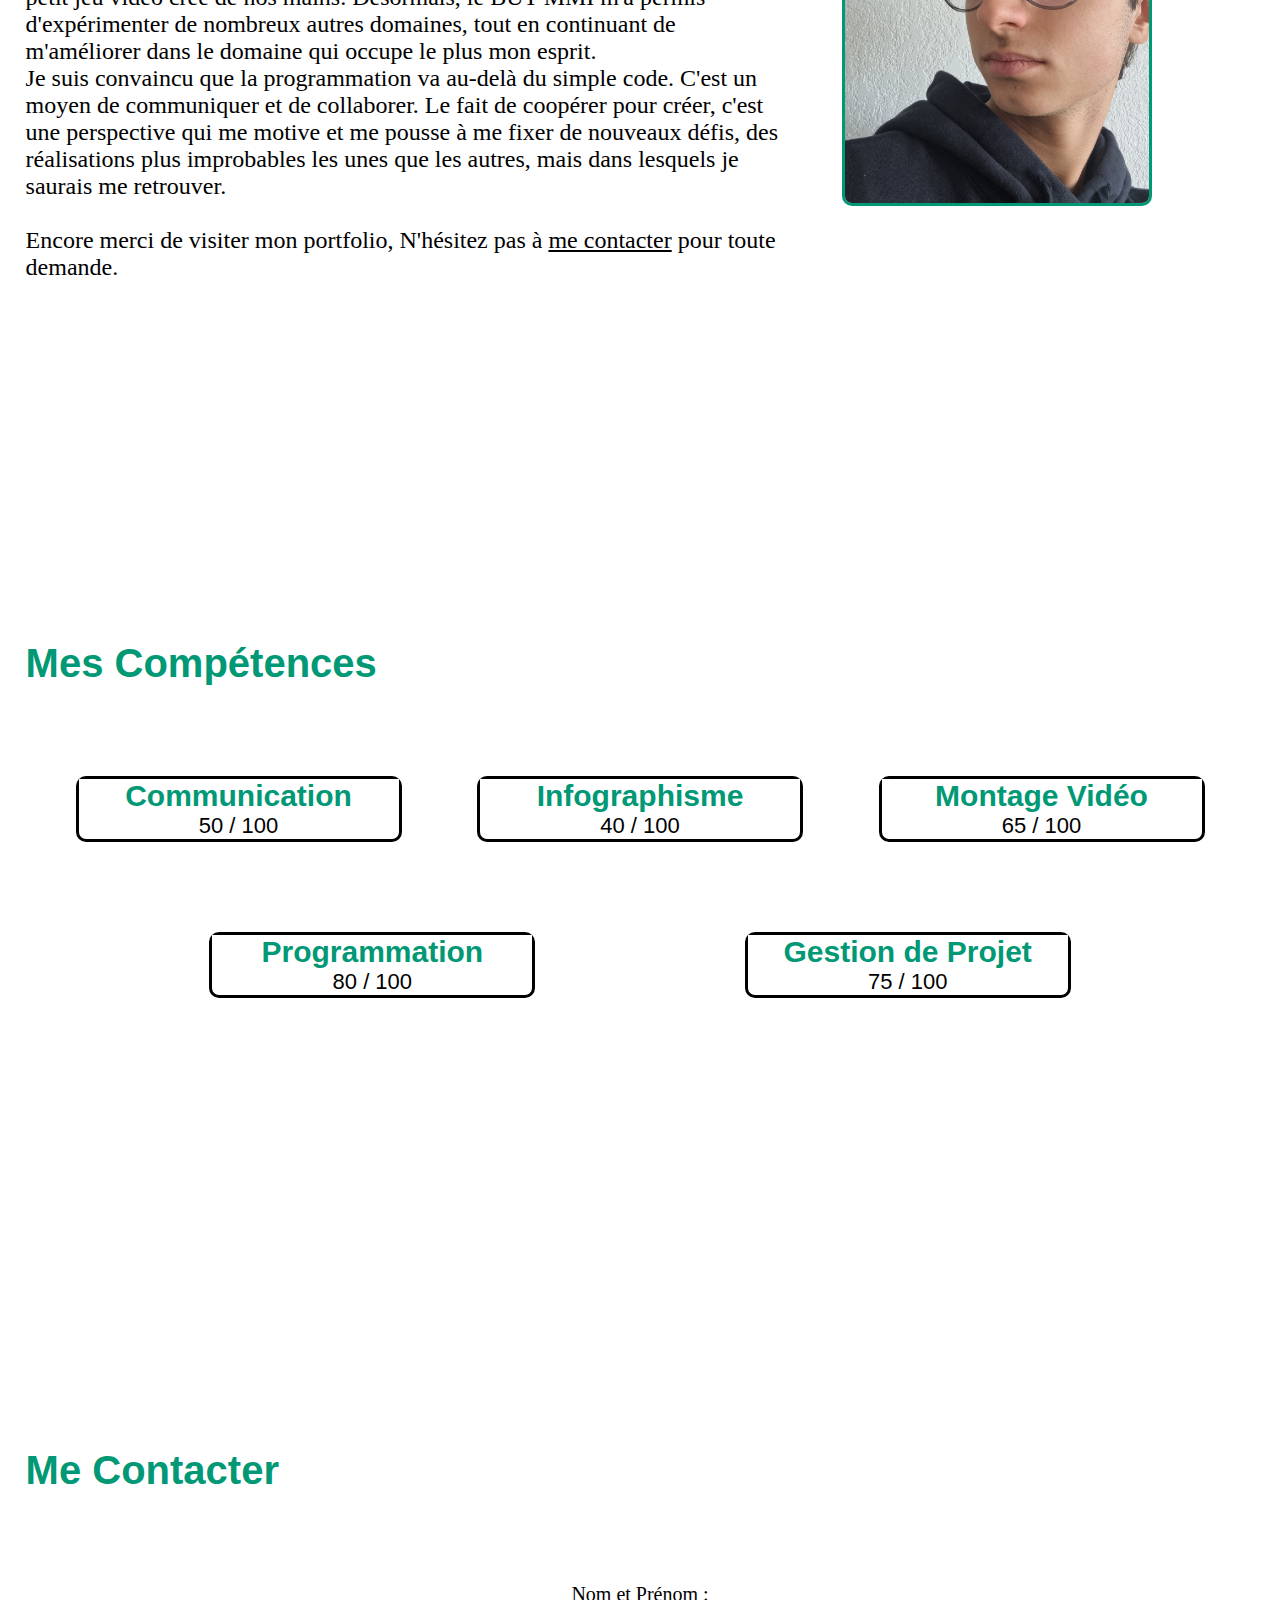
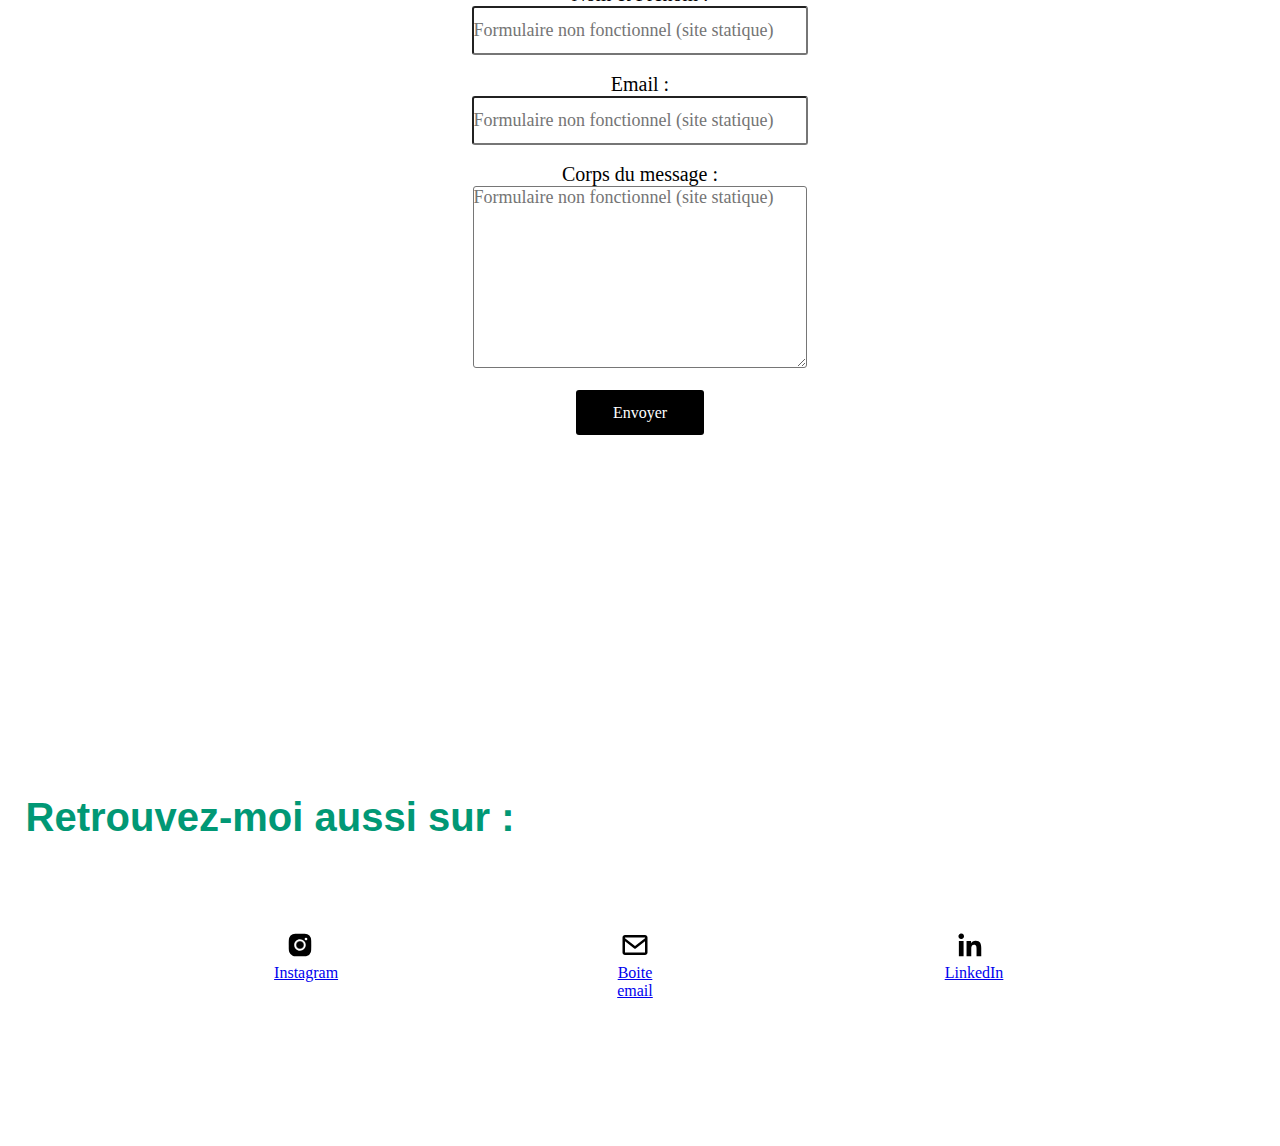
==== commit 171cb366: "Update index.html" ====
--- a/index.html
+++ b/index.html
@@ -7,7 +7,7 @@
     <title>Maxime Arfi | Portfolio</title>
     <link rel="stylesheet" href="styles.css" />
 </head>
-<body>
+<body class="scrollbar" id="style-2">
     <header>
         <a class="hnom" href="#hautpage">Maxime Arfi</a>
         <div class="liens">
@@ -56,23 +56,23 @@
         <div class="section" id="competences">
             <div class="comp" id="Communication">
                 <h1>Communication</h1>
-                50%
+                50 / 100
             </div>
             <div class="comp" id="Infographisme">
                 <h1>Infographisme</h1>
-                30%
+                40 / 100
             </div>
             <div class="comp" id="Montage Vidéo">
                 <h1>Montage Vidéo</h1>
-                75%
+                65 / 100
             </div>
             <div class="comp" id="Programmation">
                 <h1>Programmation</h1>
-                80%
+                80 / 100
             </div>
             <div class="comp" id="Gestion de Projet">
                 <h1>Gestion de Projet</h1>
-                70%
+                75 / 100
             </div>
         </div>
         <div id="hautcontact"></div>
@@ -81,15 +81,15 @@
             <form action="None" method="post">
                 <div class="champ">
                     <label for="nom">Nom et Prénom :</label> </br>
-                    <input type="text" id="nom" name="nom" required /> </br> </br>
+                    <input type="text" id="nom" name="nom" placeholder="Formulaire non fonctionnel (site statique)" required /> </br> </br>
                 </div>
                 <div class="champ">
                     <label for="email">Email :</label> </br>
-                    <input type="email" id="email" name="email" required /> </br> </br>
+                    <input type="email" id="email" name="email" placeholder="Formulaire non fonctionnel (site statique)" required /> </br> </br>
                 </div>
                 <div class="champ">
                     <label for="message">Corps du message :</label> </br>
-                    <textarea id="message" name="message" required rows="10" cols="50"></textarea> </br> </br>
+                    <textarea id="message" placeholder="Formulaire non fonctionnel (site statique)" required rows="10" cols="50"></textarea> </br> </br>
                 </div>
                 <button type="submit">Envoyer</button>
             </form>
@@ -98,16 +98,16 @@
         <h1 class="titre_sect">Retrouvez-moi aussi sur :</h1>
         <div class="section" id="reseaux">
             <div class="icone">
-                <a href="https://www.instagram.com"><img src="images/instagram.png"></a>
-                <a href="https://www.instagram.com">Instagram</a>
+                <a href="https://www.instagram.com/arfi.maxime/"><img src="images/instagram.png"></a>
+                <a href="https://www.instagram.com/arfi.maxime/">Instagram</a>
             </div>
             <div class="icone">
-                <a href="https://mail.google.com/mail/u/0/#inbox"><img src="images/enveloppe.png"></a>
-                <a href="https://mail.google.com/mail/u/0/#inbox">Boite email</a>
+                <a href="mailto:arfi.maxime@gmail.com"><img src="images/enveloppe.png"></a>
+                <a href="mailto:arfi.maxime@gmail.com">Boite email</a>
             </div>
             <div class="icone">
-                <a href="https://fr.linkedin.com"><img src="images/linkedin.png"></a>
-                <a href="https://fr.linkedin.com">LinkedIn</a>
+                <a href="https://fr.linkedin.com/in/maxime-arfi-a13a022b7"><img src="images/linkedin.png"></a>
+                <a href="https://fr.linkedin.com/in/maxime-arfi-a13a022b7">LinkedIn</a>
             </div>
         </div>
     </main>
